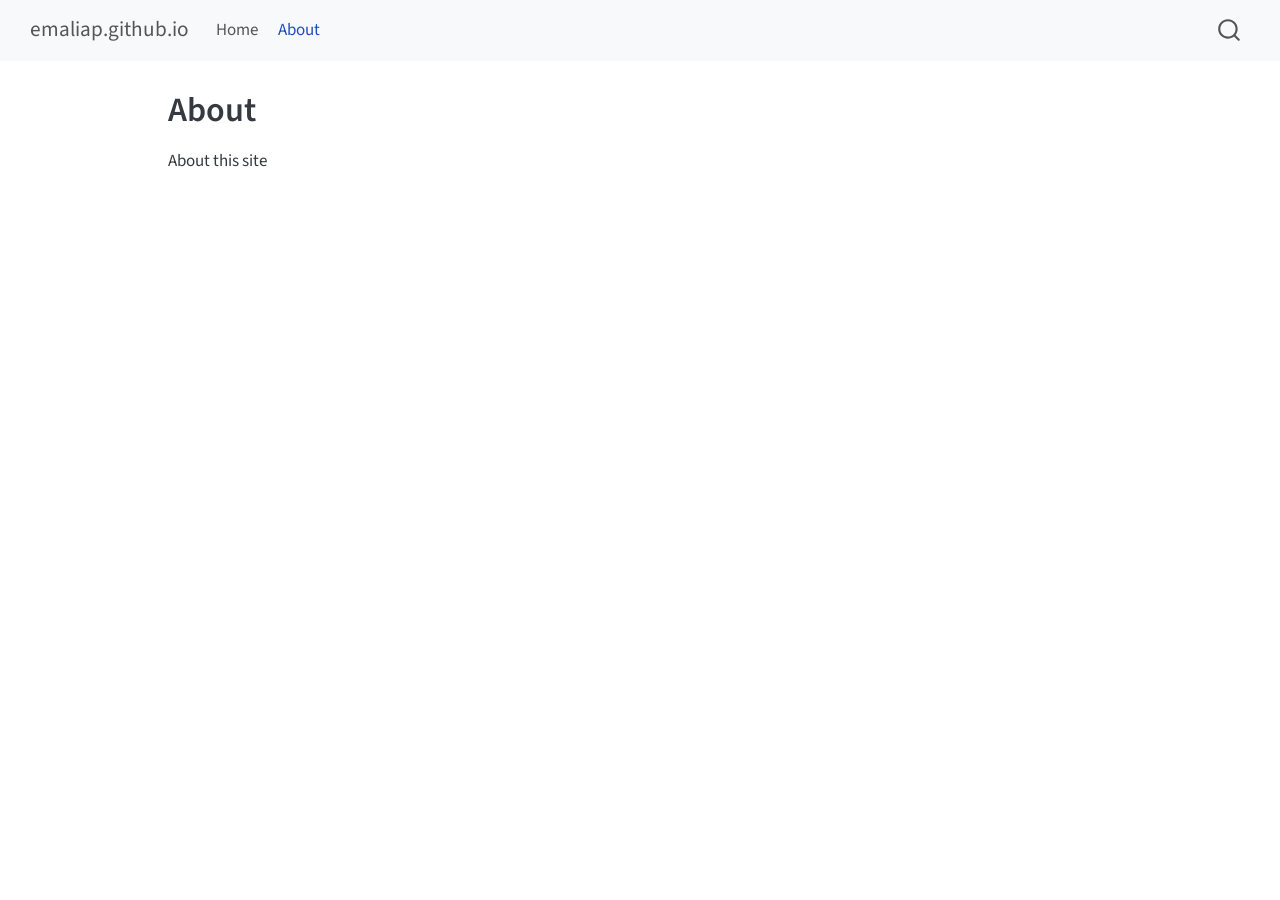
==== docs/about.html @ f2ac667c "Add initial website files" ====
<!DOCTYPE html>
<html xmlns="http://www.w3.org/1999/xhtml" lang="en" xml:lang="en"><head>

<meta charset="utf-8">
<meta name="generator" content="quarto-1.10.18">

<meta name="viewport" content="width=device-width, initial-scale=1.0, user-scalable=yes">


<title>About – emaliap.github.io</title>
<style>
/* Default styles provided by pandoc.
** See https://pandoc.org/MANUAL.html#variables-for-html for config info.
*/
span.smallcaps{font-variant: small-caps;}
div.columns{display: flex; gap: 1.5em;}
div.column{flex: auto;}
@media screen {
div.columns{gap: min(4vw, 1.5em);}
div.column{overflow-x: auto;}
}
div.hanging-indent{margin-left: 1.5em; text-indent: -1.5em;}
ul.task-list{list-style: none;}
ul.task-list li input[type="checkbox"] {
  width: 0.8em;
  margin: 0 0.8em 0.2em -1em; /* quarto-specific, see https://github.com/quarto-dev/quarto-cli/issues/4556 */ 
  vertical-align: middle;
}
</style>


<script src="site_libs/quarto-nav/quarto-nav.js"></script>
<script src="site_libs/quarto-nav/headroom.min.js"></script>
<script src="site_libs/clipboard/clipboard.min.js"></script>
<script src="site_libs/quarto-search/autocomplete.umd.js"></script>
<script src="site_libs/quarto-search/fuse.min.js"></script>
<script src="site_libs/quarto-search/quarto-search.js"></script>
<meta name="quarto:offset" content="./">
<script src="site_libs/quarto-html/quarto.js" type="module"></script>
<script src="site_libs/quarto-html/tabsets/tabsets.js" type="module"></script>
<script src="site_libs/quarto-html/popper.min.js"></script>
<script src="site_libs/quarto-html/tippy.umd.min.js"></script>
<script src="site_libs/quarto-html/anchor.min.js"></script>
<link href="site_libs/quarto-html/tippy.css" rel="stylesheet">
<link href="site_libs/quarto-html/quarto-syntax-highlighting-64a204ab8560d761af7679ceaba22944.css" rel="stylesheet" id="quarto-text-highlighting-styles">
<script src="site_libs/bootstrap/bootstrap.min.js"></script>
<link href="site_libs/bootstrap/bootstrap-icons.css" rel="stylesheet">
<link href="site_libs/bootstrap/bootstrap-445b8638c3d06994fee0907d791121c4.min.css" rel="stylesheet" append-hash="true" id="quarto-bootstrap" data-mode="light">
<script id="quarto-search-options" type="application/json">{
  "location": "navbar",
  "copy-button": false,
  "collapse-after": 3,
  "panel-placement": "end",
  "type": "overlay",
  "limit": 50,
  "keyboard-shortcut": [
    "f",
    "/",
    "s"
  ],
  "show-item-context": false,
  "language": {
    "search-no-results-text": "No results",
    "search-matching-documents-text": "matching documents",
    "search-copy-link-title": "Copy link to search",
    "search-hide-matches-text": "Hide additional matches",
    "search-more-match-text": "more match in this document",
    "search-more-matches-text": "more matches in this document",
    "search-clear-button-title": "Clear",
    "search-text-placeholder": "",
    "search-detached-cancel-button-title": "Cancel",
    "search-submit-button-title": "Submit",
    "search-label": "Search"
  }
}</script>


<link rel="stylesheet" href="styles.css">
</head>

<body class="nav-fixed quarto-light">

<div id="quarto-search-results"></div>
  <header id="quarto-header" class="headroom fixed-top">
    <nav class="navbar navbar-expand-lg " data-bs-theme="dark">
      <div class="navbar-container container-fluid">
      <div class="navbar-brand-container mx-auto">
    <a class="navbar-brand" href="./index.html">
    <span class="navbar-title">emaliap.github.io</span>
    </a>
  </div>
            <div id="quarto-search" class="" title="Search"></div>
          <button class="navbar-toggler" type="button" data-bs-toggle="collapse" data-bs-target="#navbarCollapse" aria-controls="navbarCollapse" role="menu" aria-expanded="false" aria-label="Toggle navigation" onclick="if (window.quartoToggleHeadroom) { window.quartoToggleHeadroom(); }">
  <span class="navbar-toggler-icon"></span>
</button>
          <div class="collapse navbar-collapse" id="navbarCollapse">
            <ul class="navbar-nav navbar-nav-scroll me-auto">
  <li class="nav-item">
    <a class="nav-link" href="./index.html"> 
<span class="menu-text">Home</span></a>
  </li>  
  <li class="nav-item">
    <a class="nav-link active" href="./about.html" aria-current="page"> 
<span class="menu-text">About</span></a>
  </li>  
</ul>
          </div> <!-- /navcollapse -->
            <div class="quarto-navbar-tools">
</div>
      </div> <!-- /container-fluid -->
    </nav>
</header>
<!-- content -->
<div id="quarto-content" class="quarto-container page-columns page-rows-contents page-layout-article page-navbar">
<!-- sidebar -->
<!-- margin-sidebar -->
    <div id="quarto-margin-sidebar" class="sidebar margin-sidebar zindex-bottom">
        
    </div>
<!-- main -->
<main class="content" id="quarto-document-content">

<header id="title-block-header" class="quarto-title-block default">
<div class="quarto-title">
<h1 class="title">About</h1>
</div>



<div class="quarto-title-meta">

    
  
    
  </div>
  


</header>


<p>About this site</p>



</main> <!-- /main -->
<script id="quarto-html-after-body" type="application/javascript">
  window.document.addEventListener("DOMContentLoaded", function (event) {
    const icon = "";
    const anchorJS = new window.AnchorJS();
    anchorJS.options = {
      placement: 'right',
      icon: icon
    };
    anchorJS.add('.anchored');
    const isCodeAnnotation = (el) => {
      for (const clz of el.classList) {
        if (clz.startsWith('code-annotation-')) {                     
          return true;
        }
      }
      return false;
    }
    const onCopySuccess = function(e) {
      // button target
      const button = e.trigger;
      // don't keep focus
      button.blur();
      // flash "checked"
      button.classList.add('code-copy-button-checked');
      var currentTitle = button.getAttribute("title");
      button.setAttribute("title", "Copied!");
      let tooltip;
      if (window.bootstrap) {
        button.setAttribute("data-bs-toggle", "tooltip");
        button.setAttribute("data-bs-placement", "left");
        button.setAttribute("data-bs-title", "Copied!");
        tooltip = new bootstrap.Tooltip(button, 
          { trigger: "manual", 
            customClass: "code-copy-button-tooltip",
            offset: [0, -8]});
        tooltip.show();    
      }
      setTimeout(function() {
        if (tooltip) {
          tooltip.hide();
          button.removeAttribute("data-bs-title");
          button.removeAttribute("data-bs-toggle");
          button.removeAttribute("data-bs-placement");
        }
        button.setAttribute("title", currentTitle);
        button.classList.remove('code-copy-button-checked');
      }, 1000);
      // clear code selection
      e.clearSelection();
    }
    const getTextToCopy = function(trigger) {
      const outerScaffold = trigger.parentElement.cloneNode(true);
      const codeEl = outerScaffold.querySelector('code');
      for (const childEl of codeEl.children) {
        if (isCodeAnnotation(childEl)) {
          childEl.remove();
        }
      }
      return codeEl.innerText;
    }
    const clipboard = new window.ClipboardJS('.code-copy-button:not([data-in-quarto-modal])', {
      text: getTextToCopy
    });
    clipboard.on('success', onCopySuccess);
    if (window.document.getElementById('quarto-embedded-source-code-modal')) {
      const clipboardModal = new window.ClipboardJS('.code-copy-button[data-in-quarto-modal]', {
        text: getTextToCopy,
        container: window.document.getElementById('quarto-embedded-source-code-modal')
      });
      clipboardModal.on('success', onCopySuccess);
    }
      var localhostRegex = new RegExp(/^(?:http|https):\/\/localhost\:?[0-9]*\//);
      var mailtoRegex = new RegExp(/^mailto:/);
        var filterRegex = new RegExp('/' + window.location.host + '/');
      var isInternal = (href) => {
          return filterRegex.test(href) || localhostRegex.test(href) || mailtoRegex.test(href);
      }
      // Inspect non-navigation links and adorn them if external
     var links = window.document.querySelectorAll('a[href]:not(.nav-link):not(.navbar-brand):not(.toc-action):not(.sidebar-link):not(.sidebar-item-toggle):not(.pagination-link):not(.no-external):not([aria-hidden]):not(.dropdown-item):not(.quarto-navigation-tool):not(.about-link)');
      for (var i=0; i<links.length; i++) {
        const link = links[i];
        if (!isInternal(link.href)) {
          // undo the damage that might have been done by quarto-nav.js in the case of
          // links that we want to consider external
          if (link.dataset.originalHref !== undefined) {
            link.href = link.dataset.originalHref;
          }
        }
      }
    function tippyHover(el, contentFn, onTriggerFn, onUntriggerFn) {
      const config = {
        allowHTML: true,
        maxWidth: 500,
        delay: 100,
        arrow: false,
        appendTo: function(el) {
            return el.parentElement;
        },
        interactive: true,
        interactiveBorder: 10,
        theme: 'quarto',
        placement: 'bottom-start',
      };
      if (contentFn) {
        config.content = contentFn;
      }
      if (onTriggerFn) {
        config.onTrigger = onTriggerFn;
      }
      if (onUntriggerFn) {
        config.onUntrigger = onUntriggerFn;
      }
      window.tippy(el, config); 
    }
    const noterefs = window.document.querySelectorAll('a[role="doc-noteref"]');
    for (var i=0; i<noterefs.length; i++) {
      const ref = noterefs[i];
      tippyHover(ref, function() {
        // use id or data attribute instead here
        let href = ref.getAttribute('data-footnote-href') || ref.getAttribute('href');
        try { href = new URL(href).hash; } catch {}
        const id = href.replace(/^#\/?/, "");
        const note = window.document.getElementById(id);
        if (note) {
          return note.innerHTML;
        } else {
          return "";
        }
      });
    }
    const xrefs = window.document.querySelectorAll('a.quarto-xref');
    const processXRef = (id, note) => {
      // Strip column container classes
      const stripColumnClz = (el) => {
        el.classList.remove("page-full", "page-columns");
        if (el.children) {
          for (const child of el.children) {
            stripColumnClz(child);
          }
        }
      }
      stripColumnClz(note)
      if (id === null || id.startsWith('sec-')) {
        // Special case sections, only their first couple elements
        const container = document.createElement("div");
        if (note.children && note.children.length > 2) {
          container.appendChild(note.children[0].cloneNode(true));
          for (let i = 1; i < note.children.length; i++) {
            const child = note.children[i];
            if (child.tagName === "P" && child.innerText === "") {
              continue;
            } else {
              container.appendChild(child.cloneNode(true));
              break;
            }
          }
          if (window.Quarto?.typesetMath) {
            window.Quarto.typesetMath(container);
          }
          return container.innerHTML
        } else {
          if (window.Quarto?.typesetMath) {
            window.Quarto.typesetMath(note);
          }
          return note.innerHTML;
        }
      } else {
        // Remove any anchor links if they are present
        const anchorLink = note.querySelector('a.anchorjs-link');
        if (anchorLink) {
          anchorLink.remove();
        }
        if (window.Quarto?.typesetMath) {
          window.Quarto.typesetMath(note);
        }
        if (note.classList.contains("callout")) {
          return note.outerHTML;
        } else {
          return note.innerHTML;
        }
      }
    }
    for (var i=0; i<xrefs.length; i++) {
      const xref = xrefs[i];
      tippyHover(xref, undefined, function(instance) {
        instance.disable();
        let url = xref.getAttribute('href');
        let hash = undefined; 
        if (url.startsWith('#')) {
          hash = url;
        } else {
          try { hash = new URL(url).hash; } catch {}
        }
        if (hash) {
          const id = hash.replace(/^#\/?/, "");
          const note = window.document.getElementById(id);
          if (note !== null) {
            try {
              const html = processXRef(id, note.cloneNode(true));
              instance.setContent(html);
            } finally {
              instance.enable();
              instance.show();
            }
          } else {
            // See if we can fetch this
            fetch(url.split('#')[0])
            .then(res => res.text())
            .then(html => {
              const parser = new DOMParser();
              const htmlDoc = parser.parseFromString(html, "text/html");
              const note = htmlDoc.getElementById(id);
              if (note !== null) {
                const html = processXRef(id, note);
                instance.setContent(html);
              } 
            }).finally(() => {
              instance.enable();
              instance.show();
            });
          }
        } else {
          // See if we can fetch a full url (with no hash to target)
          // This is a special case and we should probably do some content thinning / targeting
          fetch(url)
          .then(res => res.text())
          .then(html => {
            const parser = new DOMParser();
            const htmlDoc = parser.parseFromString(html, "text/html");
            const note = htmlDoc.querySelector('main.content');
            if (note !== null) {
              // This should only happen for chapter cross references
              // (since there is no id in the URL)
              // remove the first header
              if (note.children.length > 0 && note.children[0].tagName === "HEADER") {
                note.children[0].remove();
              }
              const html = processXRef(null, note);
              instance.setContent(html);
            } 
          }).finally(() => {
            instance.enable();
            instance.show();
          });
        }
      }, function(instance) {
      });
    }
        let selectedAnnoteEl;
        const selectorForAnnotation = ( cell, annotation) => {
          let cellAttr = 'data-code-cell="' + cell + '"';
          let lineAttr = 'data-code-annotation="' +  annotation + '"';
          const selector = 'span[' + cellAttr + '][' + lineAttr + ']';
          return selector;
        }
        const selectCodeLines = (annoteEl) => {
          const doc = window.document;
          const targetCell = annoteEl.getAttribute("data-target-cell");
          const targetAnnotation = annoteEl.getAttribute("data-target-annotation");
          const annoteSpan = window.document.querySelector(selectorForAnnotation(targetCell, targetAnnotation));
          const lines = annoteSpan.getAttribute("data-code-lines").split(",");
          const lineIds = lines.map((line) => {
            return targetCell + "-" + line;
          })
          let top = null;
          let height = null;
          let parent = null;
          if (lineIds.length > 0) {
              //compute the position of the single el (top and bottom and make a div)
              const el = window.document.getElementById(lineIds[0]);
              top = el.offsetTop;
              height = el.offsetHeight;
              parent = el.parentElement.parentElement;
            if (lineIds.length > 1) {
              const lastEl = window.document.getElementById(lineIds[lineIds.length - 1]);
              const bottom = lastEl.offsetTop + lastEl.offsetHeight;
              height = bottom - top;
            }
            if (top !== null && height !== null && parent !== null) {
              // cook up a div (if necessary) and position it 
              let div = window.document.getElementById("code-annotation-line-highlight");
              if (div === null) {
                div = window.document.createElement("div");
                div.setAttribute("id", "code-annotation-line-highlight");
                div.style.position = 'absolute';
                parent.appendChild(div);
              }
              div.style.top = top - 2 + "px";
              div.style.height = height + 4 + "px";
              div.style.left = 0;
              let gutterDiv = window.document.getElementById("code-annotation-line-highlight-gutter");
              if (gutterDiv === null) {
                gutterDiv = window.document.createElement("div");
                gutterDiv.setAttribute("id", "code-annotation-line-highlight-gutter");
                gutterDiv.style.position = 'absolute';
                const codeCell = window.document.getElementById(targetCell);
                const gutter = codeCell.querySelector('.code-annotation-gutter');
                gutter.appendChild(gutterDiv);
              }
              gutterDiv.style.top = top - 2 + "px";
              gutterDiv.style.height = height + 4 + "px";
            }
            selectedAnnoteEl = annoteEl;
          }
        };
        const unselectCodeLines = () => {
          const elementsIds = ["code-annotation-line-highlight", "code-annotation-line-highlight-gutter"];
          elementsIds.forEach((elId) => {
            const div = window.document.getElementById(elId);
            if (div) {
              div.remove();
            }
          });
          selectedAnnoteEl = undefined;
        };
          // Handle positioning of the toggle
      window.addEventListener(
        "resize",
        throttle(() => {
          elRect = undefined;
          if (selectedAnnoteEl) {
            selectCodeLines(selectedAnnoteEl);
          }
        }, 10)
      );
      function throttle(fn, ms) {
      let throttle = false;
      let timer;
        return (...args) => {
          if(!throttle) { // first call gets through
              fn.apply(this, args);
              throttle = true;
          } else { // all the others get throttled
              if(timer) clearTimeout(timer); // cancel #2
              timer = setTimeout(() => {
                fn.apply(this, args);
                timer = throttle = false;
              }, ms);
          }
        };
      }
        // Attach click handler to the DT
        const annoteDls = window.document.querySelectorAll('dt[data-target-cell]');
        for (const annoteDlNode of annoteDls) {
          annoteDlNode.addEventListener('click', (event) => {
            const clickedEl = event.target;
            if (clickedEl !== selectedAnnoteEl) {
              unselectCodeLines();
              const activeEl = window.document.querySelector('dt[data-target-cell].code-annotation-active');
              if (activeEl) {
                activeEl.classList.remove('code-annotation-active');
              }
              selectCodeLines(clickedEl);
              clickedEl.classList.add('code-annotation-active');
            } else {
              // Unselect the line
              unselectCodeLines();
              clickedEl.classList.remove('code-annotation-active');
            }
          });
        }
    const findCites = (el) => {
      const parentEl = el.parentElement;
      if (parentEl) {
        const cites = parentEl.dataset.cites;
        if (cites) {
          return {
            el,
            cites: cites.split(' ')
          };
        } else {
          return findCites(el.parentElement)
        }
      } else {
        return undefined;
      }
    };
    var bibliorefs = window.document.querySelectorAll('a[role="doc-biblioref"]');
    for (var i=0; i<bibliorefs.length; i++) {
      const ref = bibliorefs[i];
      const citeInfo = findCites(ref);
      if (citeInfo) {
        tippyHover(citeInfo.el, function() {
          var popup = window.document.createElement('div');
          citeInfo.cites.forEach(function(cite) {
            var citeDiv = window.document.createElement('div');
            citeDiv.classList.add('hanging-indent');
            citeDiv.classList.add('csl-entry');
            var biblioDiv = window.document.getElementById('ref-' + cite);
            if (biblioDiv) {
              citeDiv.innerHTML = biblioDiv.innerHTML;
            }
            popup.appendChild(citeDiv);
          });
          return popup.innerHTML;
        });
      }
    }
  });
  </script>
</div> <!-- /content -->




</body></html>
---- docs/site_libs/quarto-html/tippy.css ----
.tippy-box[data-animation=fade][data-state=hidden]{opacity:0}[data-tippy-root]{max-width:calc(100vw - 10px)}.tippy-box{position:relative;background-color:#333;color:#fff;border-radius:4px;font-size:14px;line-height:1.4;white-space:normal;outline:0;transition-property:transform,visibility,opacity}.tippy-box[data-placement^=top]>.tippy-arrow{bottom:0}.tippy-box[data-placement^=top]>.tippy-arrow:before{bottom:-7px;left:0;border-width:8px 8px 0;border-top-color:initial;transform-origin:center top}.tippy-box[data-placement^=bottom]>.tippy-arrow{top:0}.tippy-box[data-placement^=bottom]>.tippy-arrow:before{top:-7px;left:0;border-width:0 8px 8px;border-bottom-color:initial;transform-origin:center bottom}.tippy-box[data-placement^=left]>.tippy-arrow{right:0}.tippy-box[data-placement^=left]>.tippy-arrow:before{border-width:8px 0 8px 8px;border-left-color:initial;right:-7px;transform-origin:center left}.tippy-box[data-placement^=right]>.tippy-arrow{left:0}.tippy-box[data-placement^=right]>.tippy-arrow:before{left:-7px;border-width:8px 8px 8px 0;border-right-color:initial;transform-origin:center right}.tippy-box[data-inertia][data-state=visible]{transition-timing-function:cubic-bezier(.54,1.5,.38,1.11)}.tippy-arrow{width:16px;height:16px;color:#333}.tippy-arrow:before{content:"";position:absolute;border-color:transparent;border-style:solid}.tippy-content{position:relative;padding:5px 9px;z-index:1}
---- docs/site_libs/quarto-html/quarto-syntax-highlighting-64a204ab8560d761af7679ceaba22944.css ----
/* quarto syntax highlight colors */
:root {
  --quarto-hl-ot-color: #003B4F;
  --quarto-hl-at-color: #657422;
  --quarto-hl-ss-color: #20794D;
  --quarto-hl-an-color: #5E5E5E;
  --quarto-hl-fu-color: #4758AB;
  --quarto-hl-st-color: #20794D;
  --quarto-hl-cf-color: #003B4F;
  --quarto-hl-op-color: #5E5E5E;
  --quarto-hl-er-color: #AD0000;
  --quarto-hl-bn-color: #AD0000;
  --quarto-hl-al-color: #AD0000;
  --quarto-hl-va-color: #111111;
  --quarto-hl-bu-color: inherit;
  --quarto-hl-ex-color: inherit;
  --quarto-hl-pp-color: #AD0000;
  --quarto-hl-in-color: #5E5E5E;
  --quarto-hl-vs-color: #20794D;
  --quarto-hl-wa-color: #5E5E5E;
  --quarto-hl-do-color: #5E5E5E;
  --quarto-hl-im-color: #00769E;
  --quarto-hl-ch-color: #20794D;
  --quarto-hl-dt-color: #AD0000;
  --quarto-hl-fl-color: #AD0000;
  --quarto-hl-co-color: #5E5E5E;
  --quarto-hl-cv-color: #5E5E5E;
  --quarto-hl-cn-color: #8f5902;
  --quarto-hl-sc-color: #5E5E5E;
  --quarto-hl-dv-color: #AD0000;
  --quarto-hl-kw-color: #003B4F;
}

/* other quarto variables */
:root {
  --quarto-font-monospace: SFMono-Regular, Menlo, Monaco, Consolas, "Liberation Mono", "Courier New", monospace;
}

/* syntax highlight based on Pandoc's rules */
pre > code.sourceCode > span {
  color: #003B4F;
}

code.sourceCode > span {
  color: #003B4F;
}

div.sourceCode,
div.sourceCode pre.sourceCode {
  color: #003B4F;
}

/* Normal */
code span {
  color: #003B4F;
}

/* Alert */
code span.al {
  color: #AD0000;
  font-style: inherit;
}

/* Annotation */
code span.an {
  color: #5E5E5E;
  font-style: inherit;
}

/* Attribute */
code span.at {
  color: #657422;
  font-style: inherit;
}

/* BaseN */
code span.bn {
  color: #AD0000;
  font-style: inherit;
}

/* BuiltIn */
code span.bu {
  font-style: inherit;
}

/* ControlFlow */
code span.cf {
  color: #003B4F;
  font-weight: bold;
  font-style: inherit;
}

/* Char */
code span.ch {
  color: #20794D;
  font-style: inherit;
}

/* Constant */
code span.cn {
  color: #8f5902;
  font-style: inherit;
}

/* Comment */
code span.co {
  color: #5E5E5E;
  font-style: inherit;
}

/* CommentVar */
code span.cv {
  color: #5E5E5E;
  font-style: italic;
}

/* Documentation */
code span.do {
  color: #5E5E5E;
  font-style: italic;
}

/* DataType */
code span.dt {
  color: #AD0000;
  font-style: inherit;
}

/* DecVal */
code span.dv {
  color: #AD0000;
  font-style: inherit;
}

/* Error */
code span.er {
  color: #AD0000;
  font-style: inherit;
}

/* Extension */
code span.ex {
  font-style: inherit;
}

/* Float */
code span.fl {
  color: #AD0000;
  font-style: inherit;
}

/* Function */
code span.fu {
  color: #4758AB;
  font-style: inherit;
}

/* Import */
code span.im {
  color: #00769E;
  font-style: inherit;
}

/* Information */
code span.in {
  color: #5E5E5E;
  font-style: inherit;
}

/* Keyword */
code span.kw {
  color: #003B4F;
  font-weight: bold;
  font-style: inherit;
}

/* Operator */
code span.op {
  color: #5E5E5E;
  font-style: inherit;
}

/* Other */
code span.ot {
  color: #003B4F;
  font-style: inherit;
}

/* Preprocessor */
code span.pp {
  color: #AD0000;
  font-style: inherit;
}

/* SpecialChar */
code span.sc {
  color: #5E5E5E;
  font-style: inherit;
}

/* SpecialString */
code span.ss {
  color: #20794D;
  font-style: inherit;
}

/* String */
code span.st {
  color: #20794D;
  font-style: inherit;
}

/* Variable */
code span.va {
  color: #111111;
  font-style: inherit;
}

/* VerbatimString */
code span.vs {
  color: #20794D;
  font-style: inherit;
}

/* Warning */
code span.wa {
  color: #5E5E5E;
  font-style: italic;
}

.prevent-inlining {
  content: "</";
}

/*# sourceMappingURL=9d8d5bb603a83b8298b89080a598c93b.css.map */
---- docs/styles.css ----
/* css styles */
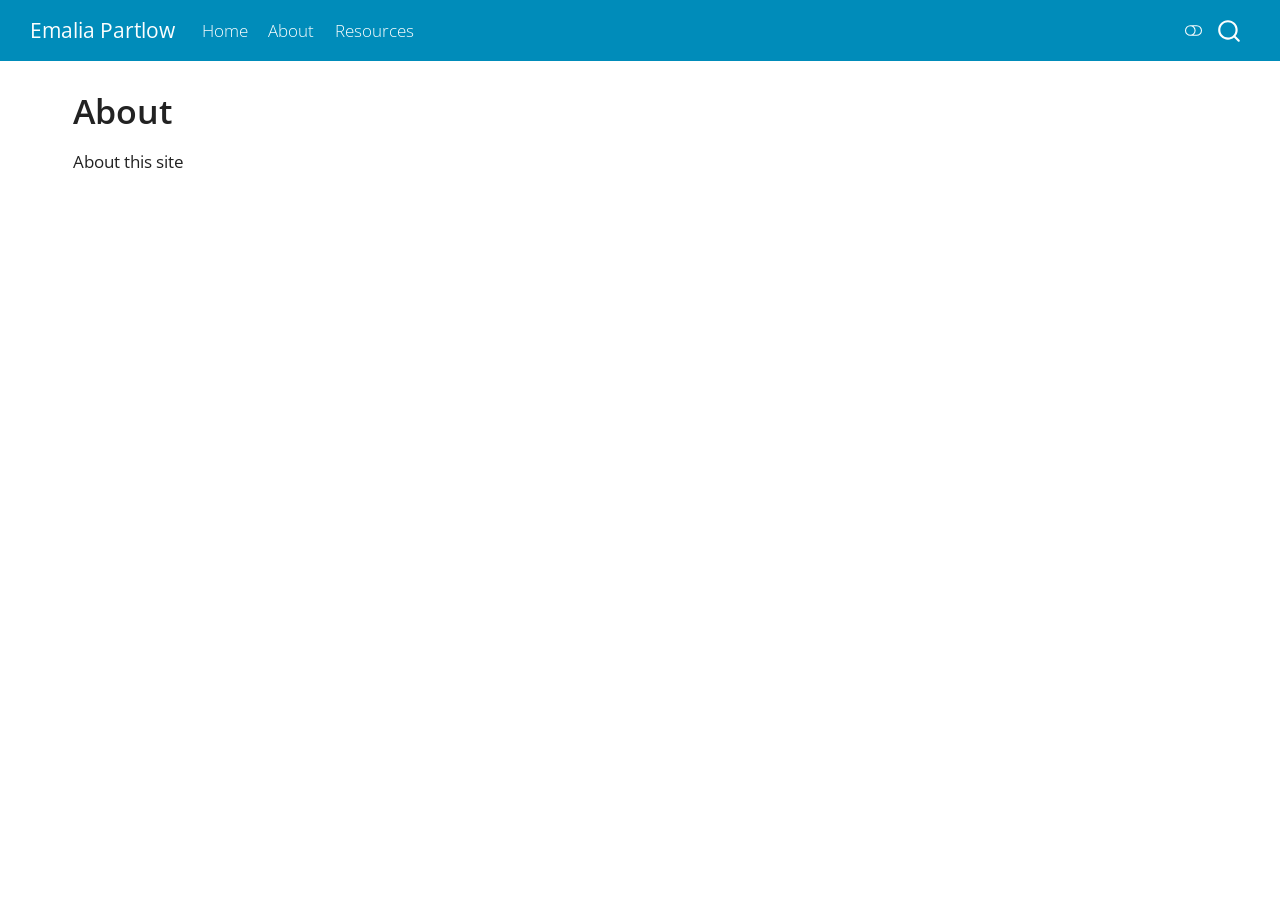
==== commit 4f467c09: "Trying to fix bug" ====
--- a/docs/about.html
+++ b/docs/about.html
@@ -7,7 +7,7 @@
 <meta name="viewport" content="width=device-width, initial-scale=1.0, user-scalable=yes">
 
 
-<title>About – emaliap.github.io</title>
+<title>About – Emalia Partlow</title>
 <style>
 /* Default styles provided by pandoc.
 ** See https://pandoc.org/MANUAL.html#variables-for-html for config info.
@@ -42,10 +42,14 @@
 <script src="site_libs/quarto-html/tippy.umd.min.js"></script>
 <script src="site_libs/quarto-html/anchor.min.js"></script>
 <link href="site_libs/quarto-html/tippy.css" rel="stylesheet">
-<link href="site_libs/quarto-html/quarto-syntax-highlighting-64a204ab8560d761af7679ceaba22944.css" rel="stylesheet" id="quarto-text-highlighting-styles">
+<link href="site_libs/quarto-html/quarto-syntax-highlighting-64a204ab8560d761af7679ceaba22944.css" rel="stylesheet" class="quarto-color-scheme" id="quarto-text-highlighting-styles">
+<link href="site_libs/quarto-html/quarto-syntax-highlighting-dark-b85bc7c33db8c58e0ec93c3465666fed.css" rel="stylesheet" class="quarto-color-scheme quarto-color-alternate" id="quarto-text-highlighting-styles">
+<link href="site_libs/quarto-html/quarto-syntax-highlighting-64a204ab8560d761af7679ceaba22944.css" rel="stylesheet" class="quarto-color-scheme-extra" id="quarto-text-highlighting-styles">
 <script src="site_libs/bootstrap/bootstrap.min.js"></script>
 <link href="site_libs/bootstrap/bootstrap-icons.css" rel="stylesheet">
-<link href="site_libs/bootstrap/bootstrap-445b8638c3d06994fee0907d791121c4.min.css" rel="stylesheet" append-hash="true" id="quarto-bootstrap" data-mode="light">
+<link href="site_libs/bootstrap/bootstrap-0d542d71a745ea6cacbc55c246e4d6ae.min.css" rel="stylesheet" append-hash="true" class="quarto-color-scheme" id="quarto-bootstrap" data-mode="light">
+<link href="site_libs/bootstrap/bootstrap-dark-96f880facfb47fdc72767fb43baf3cf7.min.css" rel="stylesheet" append-hash="true" class="quarto-color-scheme quarto-color-alternate" id="quarto-bootstrap" data-mode="dark">
+<link href="site_libs/bootstrap/bootstrap-0d542d71a745ea6cacbc55c246e4d6ae.min.css" rel="stylesheet" append-hash="true" class="quarto-color-scheme-extra" id="quarto-bootstrap" data-mode="light">
 <script id="quarto-search-options" type="application/json">{
   "location": "navbar",
   "copy-button": false,
@@ -78,7 +82,169 @@
 <link rel="stylesheet" href="styles.css">
 </head>
 
-<body class="nav-fixed quarto-light">
+<body class="nav-fixed quarto-light"><script id="quarto-html-before-body" type="application/javascript">
+    const toggleBodyColorMode = (bsSheetEl) => {
+      const mode = bsSheetEl.getAttribute("data-mode");
+      const bodyEl = window.document.querySelector("body");
+      if (mode === "dark") {
+        bodyEl.classList.add("quarto-dark");
+        bodyEl.classList.remove("quarto-light");
+      } else {
+        bodyEl.classList.add("quarto-light");
+        bodyEl.classList.remove("quarto-dark");
+      }
+    }
+    const toggleBodyColorPrimary = () => {
+      const bsSheetEl = window.document.querySelector("link#quarto-bootstrap:not([rel=disabled-stylesheet])");
+      if (bsSheetEl) {
+        toggleBodyColorMode(bsSheetEl);
+      }
+    }
+    const setColorSchemeToggle = (alternate) => {
+      const toggles = window.document.querySelectorAll('.quarto-color-scheme-toggle');
+      for (let i=0; i < toggles.length; i++) {
+        const toggle = toggles[i];
+        if (toggle) {
+          if (alternate) {
+            toggle.classList.add("alternate");
+          } else {
+            toggle.classList.remove("alternate");
+          }
+        }
+      }
+    };
+    const toggleColorMode = (alternate) => {
+      // Switch the stylesheets
+      const primaryStylesheets = window.document.querySelectorAll('link.quarto-color-scheme:not(.quarto-color-alternate)');
+      const alternateStylesheets = window.document.querySelectorAll('link.quarto-color-scheme.quarto-color-alternate');
+      manageTransitions('#quarto-margin-sidebar .nav-link', false);
+      if (alternate) {
+        // note: dark is layered on light, we don't disable primary!
+        enableStylesheet(alternateStylesheets);
+        for (const sheetNode of alternateStylesheets) {
+          if (sheetNode.id === "quarto-bootstrap") {
+            toggleBodyColorMode(sheetNode);
+          }
+        }
+      } else {
+        disableStylesheet(alternateStylesheets);
+        enableStylesheet(primaryStylesheets)
+        toggleBodyColorPrimary();
+      }
+      manageTransitions('#quarto-margin-sidebar .nav-link', true);
+      // Switch the toggles
+      setColorSchemeToggle(alternate)
+      // Hack to workaround the fact that safari doesn't
+      // properly recolor the scrollbar when toggling (#1455)
+      if (navigator.userAgent.indexOf('Safari') > 0 && navigator.userAgent.indexOf('Chrome') == -1) {
+        manageTransitions("body", false);
+        window.scrollTo(0, 1);
+        setTimeout(() => {
+          window.scrollTo(0, 0);
+          manageTransitions("body", true);
+        }, 40);
+      }
+    }
+    const disableStylesheet = (stylesheets) => {
+      for (let i=0; i < stylesheets.length; i++) {
+        const stylesheet = stylesheets[i];
+        stylesheet.rel = 'disabled-stylesheet';
+      }
+    }
+    const enableStylesheet = (stylesheets) => {
+      for (let i=0; i < stylesheets.length; i++) {
+        const stylesheet = stylesheets[i];
+        if(stylesheet.rel !== 'stylesheet') { // for Chrome, which will still FOUC without this check
+          stylesheet.rel = 'stylesheet';
+        }
+      }
+    }
+    const manageTransitions = (selector, allowTransitions) => {
+      const els = window.document.querySelectorAll(selector);
+      for (let i=0; i < els.length; i++) {
+        const el = els[i];
+        if (allowTransitions) {
+          el.classList.remove('notransition');
+        } else {
+          el.classList.add('notransition');
+        }
+      }
+    }
+    const isFileUrl = () => {
+      return window.location.protocol === 'file:';
+    }
+    const hasAlternateSentinel = () => {
+      let styleSentinel = getColorSchemeSentinel();
+      if (styleSentinel !== null) {
+        return styleSentinel === "alternate";
+      } else {
+        return false;
+      }
+    }
+    const setStyleSentinel = (alternate) => {
+      const value = alternate ? "alternate" : "default";
+      if (!isFileUrl()) {
+        window.localStorage.setItem("quarto-color-scheme", value);
+      } else {
+        localAlternateSentinel = value;
+      }
+    }
+    const getColorSchemeSentinel = () => {
+      if (!isFileUrl()) {
+        const storageValue = window.localStorage.getItem("quarto-color-scheme");
+        return storageValue != null ? storageValue : localAlternateSentinel;
+      } else {
+        return localAlternateSentinel;
+      }
+    }
+    const toggleGiscusIfUsed = (isAlternate, darkModeDefault) => {
+      const baseTheme = document.querySelector('#giscus-base-theme')?.value ?? 'light';
+      const alternateTheme = document.querySelector('#giscus-alt-theme')?.value ?? 'dark';
+      let newTheme = '';
+      if(authorPrefersDark) {
+        newTheme = isAlternate ? baseTheme : alternateTheme;
+      } else {
+        newTheme = isAlternate ? alternateTheme : baseTheme;
+      }
+      const changeGiscusTheme = () => {
+        // From: https://github.com/giscus/giscus/issues/336
+        const sendMessage = (message) => {
+          const iframe = document.querySelector('iframe.giscus-frame');
+          if (!iframe) return;
+          iframe.contentWindow.postMessage({ giscus: message }, 'https://giscus.app');
+        }
+        sendMessage({
+          setConfig: {
+            theme: newTheme
+          }
+        });
+      }
+      const isGiscussLoaded = window.document.querySelector('iframe.giscus-frame') !== null;
+      if (isGiscussLoaded) {
+        changeGiscusTheme();
+      }
+    };
+    const authorPrefersDark = false;
+    const darkModeDefault = authorPrefersDark;
+      document.querySelector('link#quarto-text-highlighting-styles.quarto-color-scheme-extra').rel = 'disabled-stylesheet';
+      document.querySelector('link#quarto-bootstrap.quarto-color-scheme-extra').rel = 'disabled-stylesheet';
+    let localAlternateSentinel = darkModeDefault ? 'alternate' : 'default';
+    // Dark / light mode switch
+    window.quartoToggleColorScheme = () => {
+      // Read the current dark / light value
+      let toAlternate = !hasAlternateSentinel();
+      toggleColorMode(toAlternate);
+      setStyleSentinel(toAlternate);
+      toggleGiscusIfUsed(toAlternate, darkModeDefault);
+      window.dispatchEvent(new Event('resize'));
+    };
+    // Switch to dark mode if need be
+    if (hasAlternateSentinel()) {
+      toggleColorMode(true);
+    } else {
+      toggleColorMode(false);
+    }
+  </script>
 
 <div id="quarto-search-results"></div>
   <header id="quarto-header" class="headroom fixed-top">
@@ -86,7 +252,7 @@
       <div class="navbar-container container-fluid">
       <div class="navbar-brand-container mx-auto">
     <a class="navbar-brand" href="./index.html">
-    <span class="navbar-title">emaliap.github.io</span>
+    <span class="navbar-title">Emalia Partlow</span>
     </a>
   </div>
             <div id="quarto-search" class="" title="Search"></div>
@@ -103,22 +269,28 @@
     <a class="nav-link active" href="./about.html" aria-current="page"> 
 <span class="menu-text">About</span></a>
   </li>  
+  <li class="nav-item">
+    <a class="nav-link" href="./resources.html"> 
+<span class="menu-text">Resources</span></a>
+  </li>  
 </ul>
           </div> <!-- /navcollapse -->
             <div class="quarto-navbar-tools">
+  <a href="" class="quarto-color-scheme-toggle quarto-navigation-tool  px-1" onclick="window.quartoToggleColorScheme(); return false;" title="Toggle dark mode"><i class="bi"></i></a>
 </div>
       </div> <!-- /container-fluid -->
     </nav>
 </header>
 <!-- content -->
-<div id="quarto-content" class="quarto-container page-columns page-rows-contents page-layout-article page-navbar">
+<div id="quarto-content" class="quarto-container page-columns page-rows-contents page-layout-full page-navbar">
 <!-- sidebar -->
 <!-- margin-sidebar -->
     <div id="quarto-margin-sidebar" class="sidebar margin-sidebar zindex-bottom">
         
     </div>
 <!-- main -->
-<main class="content" id="quarto-document-content">
+<main class="content column-page" id="quarto-document-content">
+
 
 <header id="title-block-header" class="quarto-title-block default">
 <div class="quarto-title">
@@ -127,7 +299,7 @@
 
 
 
-<div class="quarto-title-meta">
+<div class="quarto-title-meta column-page">
 
     
   
@@ -146,6 +318,19 @@
 </main> <!-- /main -->
 <script id="quarto-html-after-body" type="application/javascript">
   window.document.addEventListener("DOMContentLoaded", function (event) {
+    // Ensure there is a toggle, if there isn't float one in the top right
+    if (window.document.querySelector('.quarto-color-scheme-toggle') === null) {
+      const a = window.document.createElement('a');
+      a.classList.add('top-right');
+      a.classList.add('quarto-color-scheme-toggle');
+      a.href = "";
+      a.onclick = function() { try { window.quartoToggleColorScheme(); } catch {} return false; };
+      const i = window.document.createElement("i");
+      i.classList.add('bi');
+      a.appendChild(i);
+      window.document.body.appendChild(a);
+    }
+    setColorSchemeToggle(hasAlternateSentinel())
     const icon = "";
     const anchorJS = new window.AnchorJS();
     anchorJS.options = {
--- a/docs/site_libs/quarto-html/quarto-syntax-highlighting-dark-b85bc7c33db8c58e0ec93c3465666fed.css
+++ b/docs/site_libs/quarto-html/quarto-syntax-highlighting-dark-b85bc7c33db8c58e0ec93c3465666fed.css
@@ -0,0 +1,219 @@
+/* quarto syntax highlight colors */
+:root {
+  --quarto-hl-al-color: #f07178;
+  --quarto-hl-an-color: #d4d0ab;
+  --quarto-hl-at-color: #00e0e0;
+  --quarto-hl-bn-color: #d4d0ab;
+  --quarto-hl-bu-color: #abe338;
+  --quarto-hl-ch-color: #abe338;
+  --quarto-hl-co-color: #f8f8f2;
+  --quarto-hl-cv-color: #ffd700;
+  --quarto-hl-cn-color: #ffd700;
+  --quarto-hl-cf-color: #ffa07a;
+  --quarto-hl-dt-color: #ffa07a;
+  --quarto-hl-dv-color: #d4d0ab;
+  --quarto-hl-do-color: #f8f8f2;
+  --quarto-hl-er-color: #f07178;
+  --quarto-hl-ex-color: #00e0e0;
+  --quarto-hl-fl-color: #d4d0ab;
+  --quarto-hl-fu-color: #ffa07a;
+  --quarto-hl-im-color: #abe338;
+  --quarto-hl-in-color: #d4d0ab;
+  --quarto-hl-kw-color: #ffa07a;
+  --quarto-hl-op-color: #ffa07a;
+  --quarto-hl-ot-color: #00e0e0;
+  --quarto-hl-pp-color: #dcc6e0;
+  --quarto-hl-re-color: #00e0e0;
+  --quarto-hl-sc-color: #abe338;
+  --quarto-hl-ss-color: #abe338;
+  --quarto-hl-st-color: #abe338;
+  --quarto-hl-va-color: #00e0e0;
+  --quarto-hl-vs-color: #abe338;
+  --quarto-hl-wa-color: #dcc6e0;
+}
+
+/* other quarto variables */
+:root {
+  --quarto-font-monospace: SFMono-Regular, Menlo, Monaco, Consolas, "Liberation Mono", "Courier New", monospace;
+}
+
+/* syntax highlight based on Pandoc's rules */
+pre > code.sourceCode > span {
+  color: #f8f8f2;
+}
+
+code.sourceCode > span {
+  color: #f8f8f2;
+}
+
+div.sourceCode,
+div.sourceCode pre.sourceCode {
+  color: #f8f8f2;
+}
+
+/* Normal */
+code span {
+  color: #f8f8f2;
+}
+
+/* Alert */
+code span.al {
+  color: #f07178;
+}
+
+/* Annotation */
+code span.an {
+  color: #d4d0ab;
+}
+
+/* Attribute */
+code span.at {
+  color: #00e0e0;
+}
+
+/* BaseN */
+code span.bn {
+  color: #d4d0ab;
+}
+
+/* BuiltIn */
+code span.bu {
+  color: #abe338;
+}
+
+/* ControlFlow */
+code span.cf {
+  font-weight: bold;
+  color: #ffa07a;
+}
+
+/* Char */
+code span.ch {
+  color: #abe338;
+}
+
+/* Constant */
+code span.cn {
+  color: #ffd700;
+}
+
+/* Comment */
+code span.co {
+  font-style: italic;
+  color: #f8f8f2;
+}
+
+/* CommentVar */
+code span.cv {
+  color: #ffd700;
+}
+
+/* Documentation */
+code span.do {
+  color: #f8f8f2;
+}
+
+/* DataType */
+code span.dt {
+  color: #ffa07a;
+}
+
+/* DecVal */
+code span.dv {
+  color: #d4d0ab;
+}
+
+/* Error */
+code span.er {
+  color: #f07178;
+  text-decoration: underline;
+}
+
+/* Extension */
+code span.ex {
+  font-weight: bold;
+  color: #00e0e0;
+}
+
+/* Float */
+code span.fl {
+  color: #d4d0ab;
+}
+
+/* Function */
+code span.fu {
+  color: #ffa07a;
+}
+
+/* Import */
+code span.im {
+  color: #abe338;
+}
+
+/* Information */
+code span.in {
+  color: #d4d0ab;
+}
+
+/* Keyword */
+code span.kw {
+  font-weight: bold;
+  color: #ffa07a;
+}
+
+/* Operator */
+code span.op {
+  color: #ffa07a;
+}
+
+/* Other */
+code span.ot {
+  color: #00e0e0;
+}
+
+/* Preprocessor */
+code span.pp {
+  color: #dcc6e0;
+}
+
+/* RegionMarker */
+code span.re {
+  background-color: #f8f8f2;
+  color: #00e0e0;
+}
+
+/* SpecialChar */
+code span.sc {
+  color: #abe338;
+}
+
+/* SpecialString */
+code span.ss {
+  color: #abe338;
+}
+
+/* String */
+code span.st {
+  color: #abe338;
+}
+
+/* Variable */
+code span.va {
+  color: #00e0e0;
+}
+
+/* VerbatimString */
+code span.vs {
+  color: #abe338;
+}
+
+/* Warning */
+code span.wa {
+  color: #dcc6e0;
+}
+
+.prevent-inlining {
+  content: "</";
+}
+
+/*# sourceMappingURL=4ed8f1090dec6531da29ab00902aa718.css.map */
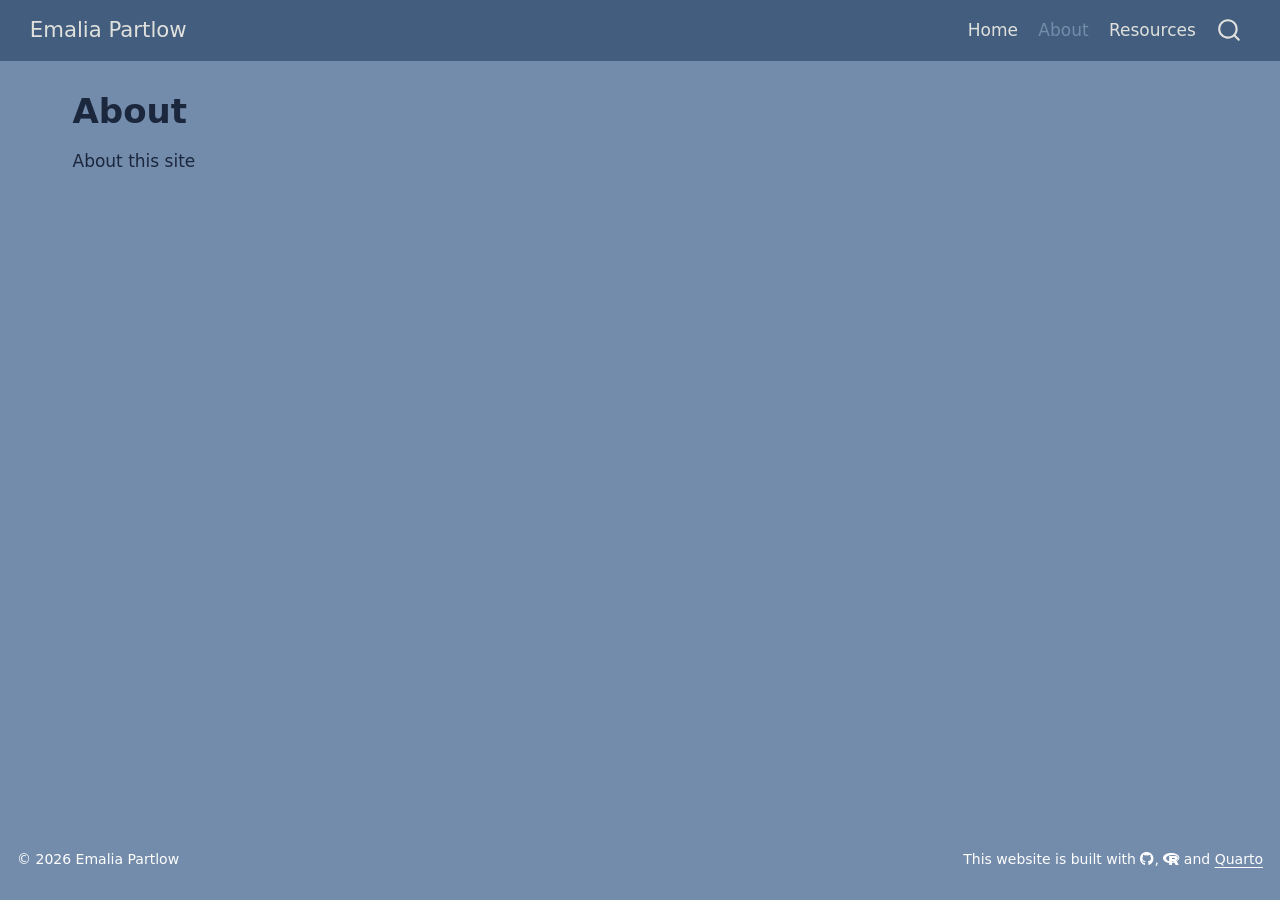
==== commit 8db9f107: "Updated colors, bug with font size" ====
--- a/docs/about.html
+++ b/docs/about.html
@@ -42,14 +42,12 @@
 <script src="site_libs/quarto-html/tippy.umd.min.js"></script>
 <script src="site_libs/quarto-html/anchor.min.js"></script>
 <link href="site_libs/quarto-html/tippy.css" rel="stylesheet">
-<link href="site_libs/quarto-html/quarto-syntax-highlighting-64a204ab8560d761af7679ceaba22944.css" rel="stylesheet" class="quarto-color-scheme" id="quarto-text-highlighting-styles">
-<link href="site_libs/quarto-html/quarto-syntax-highlighting-dark-b85bc7c33db8c58e0ec93c3465666fed.css" rel="stylesheet" class="quarto-color-scheme quarto-color-alternate" id="quarto-text-highlighting-styles">
-<link href="site_libs/quarto-html/quarto-syntax-highlighting-64a204ab8560d761af7679ceaba22944.css" rel="stylesheet" class="quarto-color-scheme-extra" id="quarto-text-highlighting-styles">
+<link href="site_libs/quarto-html/quarto-syntax-highlighting-64a204ab8560d761af7679ceaba22944.css" rel="stylesheet" id="quarto-text-highlighting-styles">
 <script src="site_libs/bootstrap/bootstrap.min.js"></script>
 <link href="site_libs/bootstrap/bootstrap-icons.css" rel="stylesheet">
-<link href="site_libs/bootstrap/bootstrap-0d542d71a745ea6cacbc55c246e4d6ae.min.css" rel="stylesheet" append-hash="true" class="quarto-color-scheme" id="quarto-bootstrap" data-mode="light">
-<link href="site_libs/bootstrap/bootstrap-dark-96f880facfb47fdc72767fb43baf3cf7.min.css" rel="stylesheet" append-hash="true" class="quarto-color-scheme quarto-color-alternate" id="quarto-bootstrap" data-mode="dark">
-<link href="site_libs/bootstrap/bootstrap-0d542d71a745ea6cacbc55c246e4d6ae.min.css" rel="stylesheet" append-hash="true" class="quarto-color-scheme-extra" id="quarto-bootstrap" data-mode="light">
+<link href="site_libs/bootstrap/bootstrap-2b4fa3e703bdaa84ce3bdbfb76101df9.min.css" rel="stylesheet" append-hash="true" id="quarto-bootstrap" data-mode="light">
+<link href="site_libs/quarto-contrib/fontawesome6-6.7.2/all.min.css" rel="stylesheet">
+<link href="site_libs/quarto-contrib/fontawesome6-6.7.2/latex-fontsize.css" rel="stylesheet">
 <script id="quarto-search-options" type="application/json">{
   "location": "navbar",
   "copy-button": false,
@@ -79,172 +77,9 @@
 }</script>
 
 
-<link rel="stylesheet" href="styles.css">
 </head>
 
-<body class="nav-fixed quarto-light"><script id="quarto-html-before-body" type="application/javascript">
-    const toggleBodyColorMode = (bsSheetEl) => {
-      const mode = bsSheetEl.getAttribute("data-mode");
-      const bodyEl = window.document.querySelector("body");
-      if (mode === "dark") {
-        bodyEl.classList.add("quarto-dark");
-        bodyEl.classList.remove("quarto-light");
-      } else {
-        bodyEl.classList.add("quarto-light");
-        bodyEl.classList.remove("quarto-dark");
-      }
-    }
-    const toggleBodyColorPrimary = () => {
-      const bsSheetEl = window.document.querySelector("link#quarto-bootstrap:not([rel=disabled-stylesheet])");
-      if (bsSheetEl) {
-        toggleBodyColorMode(bsSheetEl);
-      }
-    }
-    const setColorSchemeToggle = (alternate) => {
-      const toggles = window.document.querySelectorAll('.quarto-color-scheme-toggle');
-      for (let i=0; i < toggles.length; i++) {
-        const toggle = toggles[i];
-        if (toggle) {
-          if (alternate) {
-            toggle.classList.add("alternate");
-          } else {
-            toggle.classList.remove("alternate");
-          }
-        }
-      }
-    };
-    const toggleColorMode = (alternate) => {
-      // Switch the stylesheets
-      const primaryStylesheets = window.document.querySelectorAll('link.quarto-color-scheme:not(.quarto-color-alternate)');
-      const alternateStylesheets = window.document.querySelectorAll('link.quarto-color-scheme.quarto-color-alternate');
-      manageTransitions('#quarto-margin-sidebar .nav-link', false);
-      if (alternate) {
-        // note: dark is layered on light, we don't disable primary!
-        enableStylesheet(alternateStylesheets);
-        for (const sheetNode of alternateStylesheets) {
-          if (sheetNode.id === "quarto-bootstrap") {
-            toggleBodyColorMode(sheetNode);
-          }
-        }
-      } else {
-        disableStylesheet(alternateStylesheets);
-        enableStylesheet(primaryStylesheets)
-        toggleBodyColorPrimary();
-      }
-      manageTransitions('#quarto-margin-sidebar .nav-link', true);
-      // Switch the toggles
-      setColorSchemeToggle(alternate)
-      // Hack to workaround the fact that safari doesn't
-      // properly recolor the scrollbar when toggling (#1455)
-      if (navigator.userAgent.indexOf('Safari') > 0 && navigator.userAgent.indexOf('Chrome') == -1) {
-        manageTransitions("body", false);
-        window.scrollTo(0, 1);
-        setTimeout(() => {
-          window.scrollTo(0, 0);
-          manageTransitions("body", true);
-        }, 40);
-      }
-    }
-    const disableStylesheet = (stylesheets) => {
-      for (let i=0; i < stylesheets.length; i++) {
-        const stylesheet = stylesheets[i];
-        stylesheet.rel = 'disabled-stylesheet';
-      }
-    }
-    const enableStylesheet = (stylesheets) => {
-      for (let i=0; i < stylesheets.length; i++) {
-        const stylesheet = stylesheets[i];
-        if(stylesheet.rel !== 'stylesheet') { // for Chrome, which will still FOUC without this check
-          stylesheet.rel = 'stylesheet';
-        }
-      }
-    }
-    const manageTransitions = (selector, allowTransitions) => {
-      const els = window.document.querySelectorAll(selector);
-      for (let i=0; i < els.length; i++) {
-        const el = els[i];
-        if (allowTransitions) {
-          el.classList.remove('notransition');
-        } else {
-          el.classList.add('notransition');
-        }
-      }
-    }
-    const isFileUrl = () => {
-      return window.location.protocol === 'file:';
-    }
-    const hasAlternateSentinel = () => {
-      let styleSentinel = getColorSchemeSentinel();
-      if (styleSentinel !== null) {
-        return styleSentinel === "alternate";
-      } else {
-        return false;
-      }
-    }
-    const setStyleSentinel = (alternate) => {
-      const value = alternate ? "alternate" : "default";
-      if (!isFileUrl()) {
-        window.localStorage.setItem("quarto-color-scheme", value);
-      } else {
-        localAlternateSentinel = value;
-      }
-    }
-    const getColorSchemeSentinel = () => {
-      if (!isFileUrl()) {
-        const storageValue = window.localStorage.getItem("quarto-color-scheme");
-        return storageValue != null ? storageValue : localAlternateSentinel;
-      } else {
-        return localAlternateSentinel;
-      }
-    }
-    const toggleGiscusIfUsed = (isAlternate, darkModeDefault) => {
-      const baseTheme = document.querySelector('#giscus-base-theme')?.value ?? 'light';
-      const alternateTheme = document.querySelector('#giscus-alt-theme')?.value ?? 'dark';
-      let newTheme = '';
-      if(authorPrefersDark) {
-        newTheme = isAlternate ? baseTheme : alternateTheme;
-      } else {
-        newTheme = isAlternate ? alternateTheme : baseTheme;
-      }
-      const changeGiscusTheme = () => {
-        // From: https://github.com/giscus/giscus/issues/336
-        const sendMessage = (message) => {
-          const iframe = document.querySelector('iframe.giscus-frame');
-          if (!iframe) return;
-          iframe.contentWindow.postMessage({ giscus: message }, 'https://giscus.app');
-        }
-        sendMessage({
-          setConfig: {
-            theme: newTheme
-          }
-        });
-      }
-      const isGiscussLoaded = window.document.querySelector('iframe.giscus-frame') !== null;
-      if (isGiscussLoaded) {
-        changeGiscusTheme();
-      }
-    };
-    const authorPrefersDark = false;
-    const darkModeDefault = authorPrefersDark;
-      document.querySelector('link#quarto-text-highlighting-styles.quarto-color-scheme-extra').rel = 'disabled-stylesheet';
-      document.querySelector('link#quarto-bootstrap.quarto-color-scheme-extra').rel = 'disabled-stylesheet';
-    let localAlternateSentinel = darkModeDefault ? 'alternate' : 'default';
-    // Dark / light mode switch
-    window.quartoToggleColorScheme = () => {
-      // Read the current dark / light value
-      let toAlternate = !hasAlternateSentinel();
-      toggleColorMode(toAlternate);
-      setStyleSentinel(toAlternate);
-      toggleGiscusIfUsed(toAlternate, darkModeDefault);
-      window.dispatchEvent(new Event('resize'));
-    };
-    // Switch to dark mode if need be
-    if (hasAlternateSentinel()) {
-      toggleColorMode(true);
-    } else {
-      toggleColorMode(false);
-    }
-  </script>
+<body class="nav-fixed quarto-light">
 
 <div id="quarto-search-results"></div>
   <header id="quarto-header" class="headroom fixed-top">
@@ -260,7 +95,7 @@
   <span class="navbar-toggler-icon"></span>
 </button>
           <div class="collapse navbar-collapse" id="navbarCollapse">
-            <ul class="navbar-nav navbar-nav-scroll me-auto">
+            <ul class="navbar-nav navbar-nav-scroll ms-auto">
   <li class="nav-item">
     <a class="nav-link" href="./index.html"> 
 <span class="menu-text">Home</span></a>
@@ -276,7 +111,6 @@
 </ul>
           </div> <!-- /navcollapse -->
             <div class="quarto-navbar-tools">
-  <a href="" class="quarto-color-scheme-toggle quarto-navigation-tool  px-1" onclick="window.quartoToggleColorScheme(); return false;" title="Toggle dark mode"><i class="bi"></i></a>
 </div>
       </div> <!-- /container-fluid -->
     </nav>
@@ -291,7 +125,6 @@
 <!-- main -->
 <main class="content column-page" id="quarto-document-content">
 
-
 <header id="title-block-header" class="quarto-title-block default">
 <div class="quarto-title">
 <h1 class="title">About</h1>
@@ -318,19 +151,6 @@
 </main> <!-- /main -->
 <script id="quarto-html-after-body" type="application/javascript">
   window.document.addEventListener("DOMContentLoaded", function (event) {
-    // Ensure there is a toggle, if there isn't float one in the top right
-    if (window.document.querySelector('.quarto-color-scheme-toggle') === null) {
-      const a = window.document.createElement('a');
-      a.classList.add('top-right');
-      a.classList.add('quarto-color-scheme-toggle');
-      a.href = "";
-      a.onclick = function() { try { window.quartoToggleColorScheme(); } catch {} return false; };
-      const i = window.document.createElement("i");
-      i.classList.add('bi');
-      a.appendChild(i);
-      window.document.body.appendChild(a);
-    }
-    setColorSchemeToggle(hasAlternateSentinel())
     const icon = "";
     const anchorJS = new window.AnchorJS();
     anchorJS.options = {
@@ -730,6 +550,19 @@
   });
   </script>
 </div> <!-- /content -->
+<footer class="footer">
+  <div class="nav-footer">
+    <div class="nav-footer-left">
+<p>© 2026 Emalia Partlow</p>
+</div>   
+    <div class="nav-footer-center">
+      &nbsp;
+    </div>
+    <div class="nav-footer-right">
+<p>This website is built with <a href="https://github.com/emaliap" target="_blank"><i class="fa-brands fa-github" title="GitHub octocat logo" aria-label="github"></i></a>, <a href="https://www.r-project.org/about.html" target="_blank"><i class="fa-brands fa-r-project" title="R Project" aria-label="r-project"></i></a> and <a href="https://quarto.org/" target="_blank">Quarto</a></p>
+</div>
+  </div>
+</footer>
 
 
 
--- a/docs/site_libs/quarto-contrib/fontawesome6-6.7.2/latex-fontsize.css
+++ b/docs/site_libs/quarto-contrib/fontawesome6-6.7.2/latex-fontsize.css
@@ -0,0 +1,30 @@
+.fa-tiny {
+  font-size: 0.5em;
+}
+.fa-scriptsize {
+  font-size: 0.7em;
+}
+.fa-footnotesize {
+  font-size: 0.8em;
+}
+.fa-small {
+  font-size: 0.9em;
+}
+.fa-normalsize {
+  font-size: 1em;
+}
+.fa-large {
+  font-size: 1.2em;
+}
+.fa-Large {
+  font-size: 1.5em;
+}
+.fa-LARGE {
+  font-size: 1.75em;
+}
+.fa-huge {
+  font-size: 2em;
+}
+.fa-Huge {
+  font-size: 2.5em;
+}
